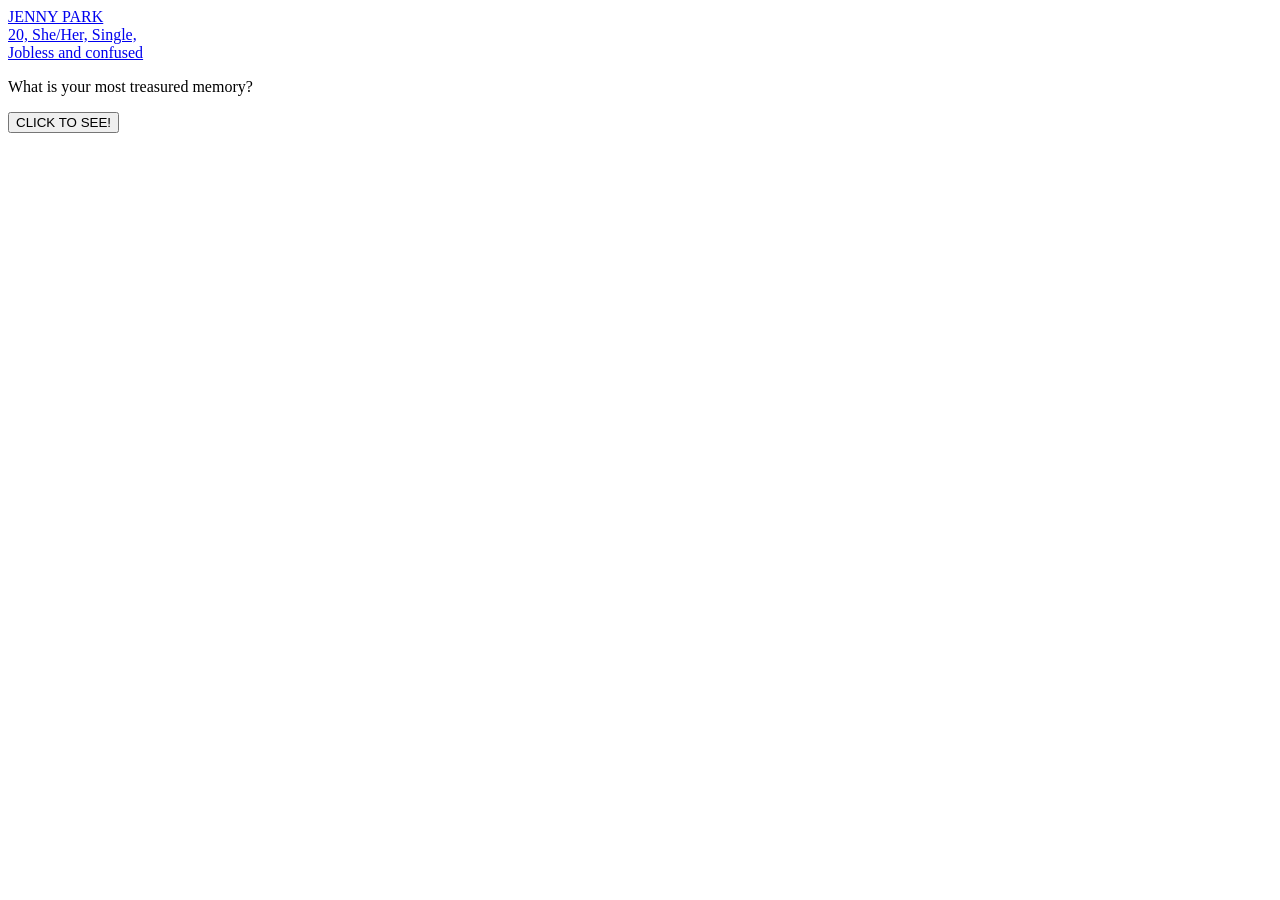
==== entry7.html @ aeeb61d6 "Add files via upload" ====
<!DOCTYPE html>
<html lang="en">
<head>
    <meta charset="UTF-8">
    <meta name="viewport" content="width=device-width, initial-scale=1.0">
    <link rel="stylesheet" href="../Interactiontwo/css/style7.css">
    <!-- font -->
    <link rel="preconnect" href="https://fonts.googleapis.com">
    <link rel="preconnect" href="https://fonts.gstatic.com" crossorigin>
    <link href="https://fonts.googleapis.com/css2?family=DotGothic16&display=swap" rel="stylesheet">
    <title>lovefornow</title>
 
</head>
<body>

<a href="file:///Users/christinechoung/Desktop/Interactiontwo/entry2.html">
    <div class="container">
        <div class="character">
            <div class="heart"></div>
            <div class="details">
                <div class="name">JENNY PARK</div>
                <div class="bio">20, She/Her, Single, <br> Jobless and confused</div>
            </div>
        </div>
</a>
        <div class="chat-box" id="chatBox">
            <div class="question">
                <p>What is your most treasured memory?</p>
            </div>
        </div>
        <button class="click-me" id="clickMeButton">CLICK TO SEE!</button>
    </div>
    <script src="../Interactiontwo/java/script7.js"></script>
</body>
</html>
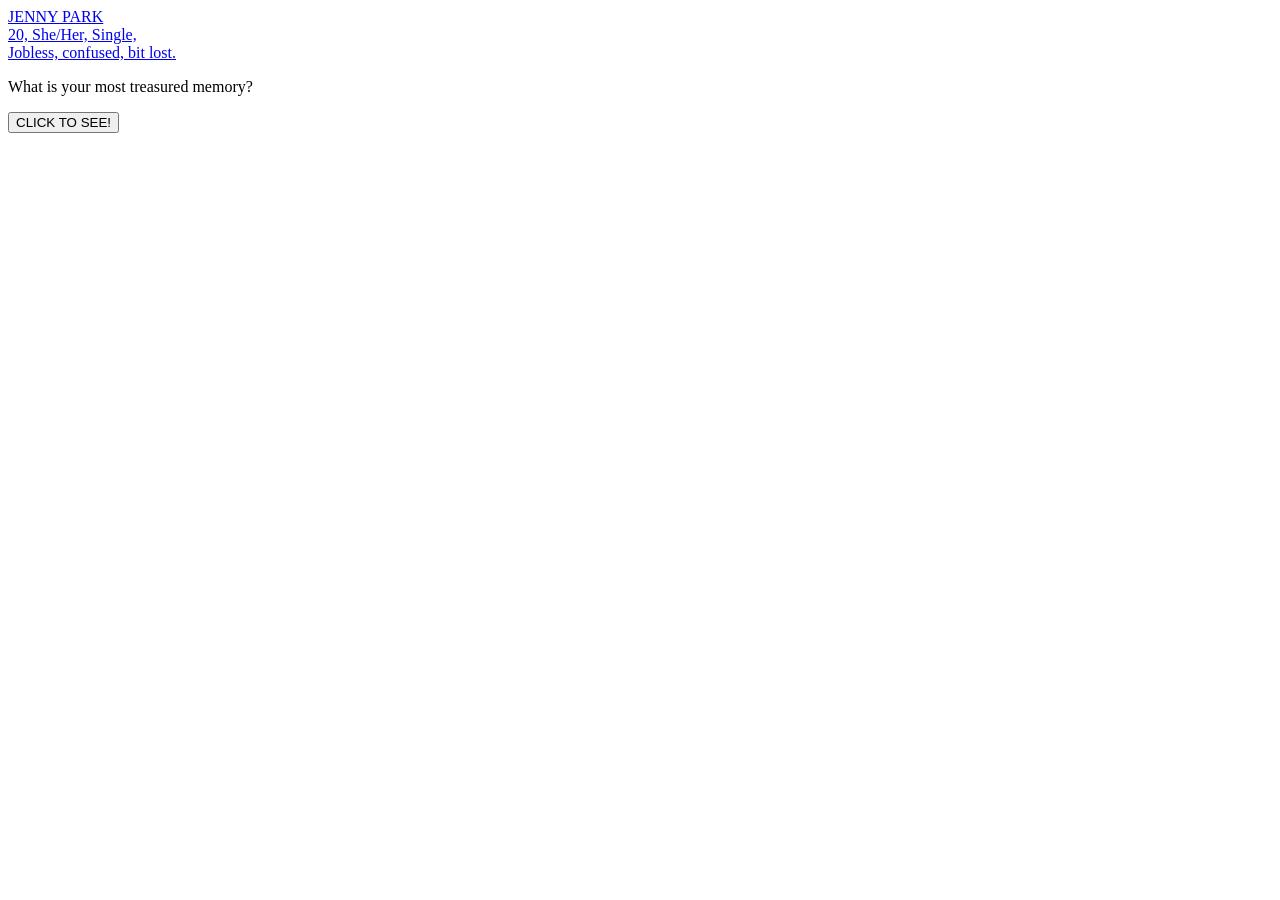
==== commit c49b1252: "Update entry7.html" ====
--- a/entry7.html
+++ b/entry7.html
@@ -19,7 +19,7 @@
             <div class="heart"></div>
             <div class="details">
                 <div class="name">JENNY PARK</div>
-                <div class="bio">20, She/Her, Single, <br> Jobless and confused</div>
+                <div class="bio">20, She/Her, Single, <br> Jobless, confused, bit lost.</div>
             </div>
         </div>
 </a>
